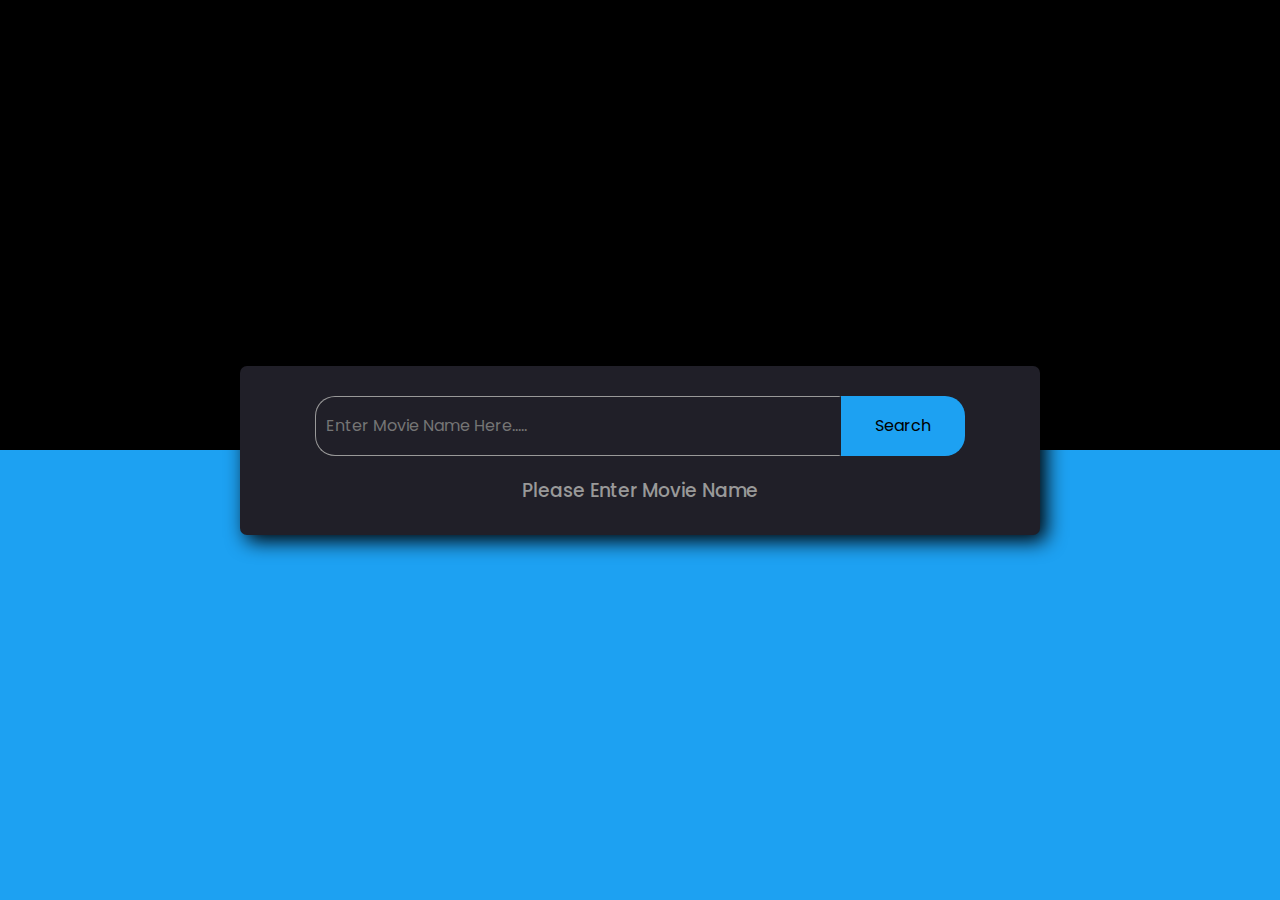
==== index.html @ 9d8068a0 "fixed bugs" ====
<!DOCTYPE html>
<html lang="en">
	<head>
		<meta charset="UTF-8" />
		<meta http-equiv="X-UA-Compatible" content="IE=edge" />
		<meta name="viewport" content="width=device-width, initial-scale=1.0" />
		<title>javascript imdb movies</title>
		<link rel="stylesheet" href="imdb.css" />
		<link rel="stylesheet" href="https://cdnjs.cloudflare.com/ajax/libs/font-awesome/6.4.0/css/all.min.css" />
	</head>

	<body>
		<div class="container">
			<div class="search">
				<input type="text" placeholder="Enter Movie Name Here....." />
				<button class="searchbtn">Search</button>
			</div>
			<div class="result">
				<i class="fas fa-star" style="color: #1ad03f"></i>
			</div>
			<div class="loader">
				<div class="loading"></div>
			</div>
		</div>
	</body>
	<script src="imdb.js"></script>
</html>
---- imdb.css ----
@import url('https://fonts.googleapis.com/css2?family=Poppins:ital,wght@0,400;0,500;0,600;0,700;1,100;1,500;1,600;1,700&display=swap');

* {
	font-family: 'Poppins', sans-serif;
	margin: 0;
	padding: 0;
	box-sizing: border-box;
	color: #fff;
	border: none;
	outline: none;
}
body {
	background-image: linear-gradient(to bottom, #000 50%, #1da1f2 50%);
	min-height: 100vh;
	display: flex;
	justify-content: center;
	align-items: center;
}
.container {
	display: flex;
	justify-content: center;
	align-items: center;
	flex-direction: column;
	width: 800px;
	padding: 30px 40px;
	border-radius: 7px;
	background-color: #201f28;
	box-shadow: 6px 6px 20px #000;
	margin: 30px 0;
}
.search {
	display: flex;
	justify-content: center;
	width: 100%;
	height: 60px;
	/* border: 1px solid red; */
}
.search input {
	padding: 0 10px;
	font-size: 1rem;
	outline: none;
	background-color: transparent;
	width: calc(80% - 50px);
	border: 0 0 20px 20px;
	border: 1px solid #999;
	border-right: 2px solid transparent;
	border-radius: 20px 0 0 20px;
}

.search button {
	color: #000;
	background-color: #1da1f2;
	width: calc(20% - 20px);
	border-radius: 7px;
	font-size: 1rem;
	cursor: pointer;
	border-radius: 0 20px 20px 0;
}
.search button:hover {
	background-color: rgba(33, 140, 207, 0.856);
}
.info {
	position: relative;
	display: grid;
	grid-template-columns: 4fr 8fr;
	align-items: center;
	margin-top: 2rem;
}
.poster {
	width: 100%;
	border-radius: 10px;
	box-shadow: 1px 2px 20px #2b2e35;
	min-height: 100px;
}
h2 {
	text-align: center;
	font-weight: 600;
	letter-spacing: 0.08em;
}
.rating {
	display: flex;
	align-items: center;
	justify-content: center;
	gap: 0.6rem;
	margin: 0.6em 0 0.9em 0;
}
.rating h4 {
	font-size: 1.1em;
	font-weight: 600;
}
h3 {
	margin-top: 20px;
	font-weight: 500;
	color: #999;
}
p {
	color: #a29d9d;
	margin-top: 5px;
	font-size: 15px;
}
.details {
	display: flex;
	justify-content: center;
	align-items: center;
	margin-top: 20px;
}
.details span {
	margin: 0 20px;
	font-weight: 500;
	color: #999;
}
.genre {
	display: flex;
	justify-content: space-around;
	margin-top: 30px;
	width: 100%;
}
.genre div {
	border: 1px solid #5d5d5d;
	margin: 0 10px;
	padding: 5px 30px;
	border-radius: 5px;
	color: #999;
}
@media screen and (max-width: 645px) {
	.info {
		display: flex;
		flex-direction: column;
	}
	.poster {
		width: 200px;
	}
}
.loader {
	width: 100%;
	display: flex;
	justify-content: center;
	align-items: center;
	display: none;
}
.loading {
	width: 50px;
	height: 50px;
	border: 4px solid #999;
	border-top: 4px solid #201f28;
	border-radius: 50%;
	animation: loadingEffect 0.8s linear infinite;
}
@keyframes loadingEffect {
	0% {
		transform: rotate(0deg);
	}
	100% {
		transform: rotate(360deg);
	}
}
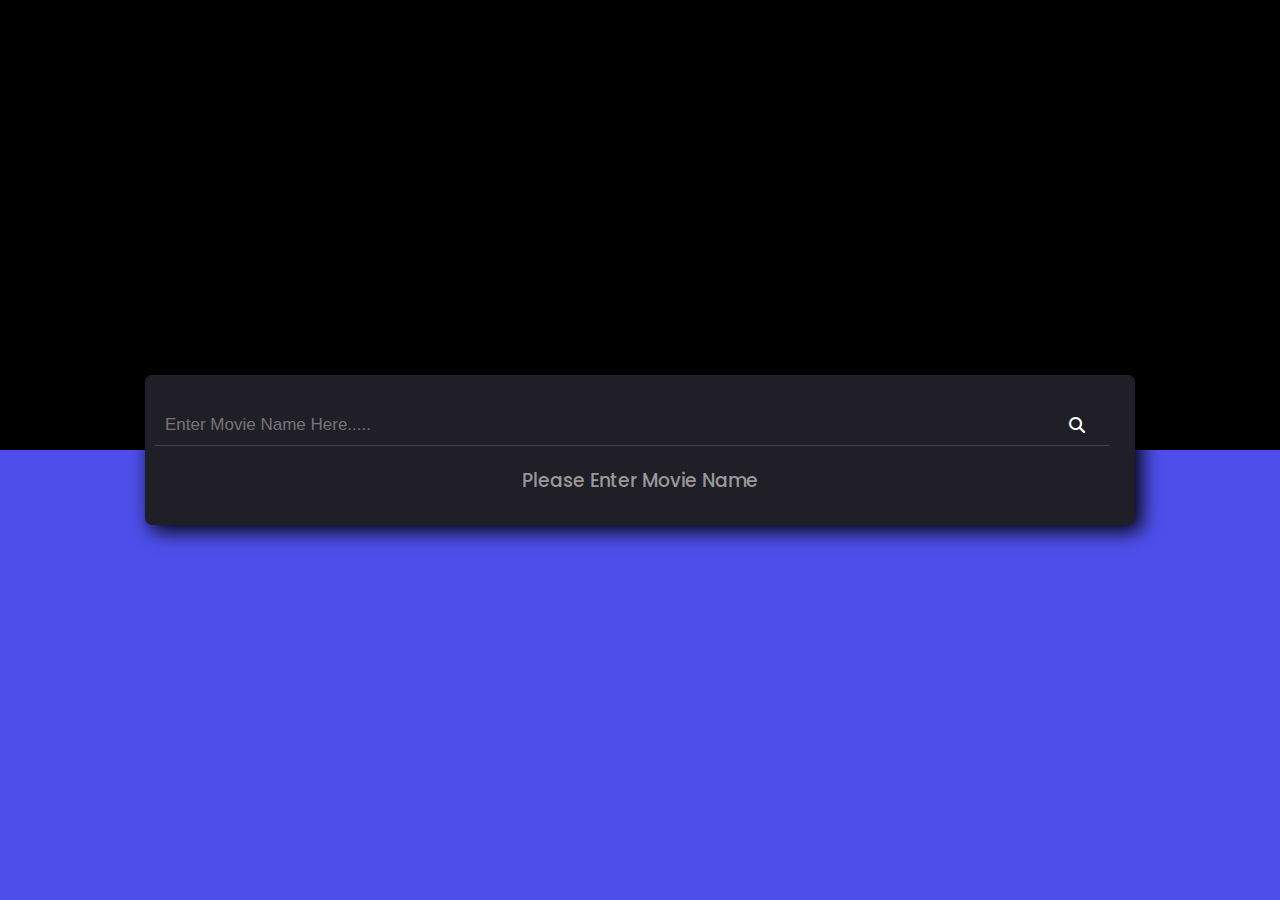
==== commit 974fcd8c: "responsive" ====
--- a/index.html
+++ b/index.html
@@ -5,7 +5,7 @@
 		<meta http-equiv="X-UA-Compatible" content="IE=edge" />
 		<meta name="viewport" content="width=device-width, initial-scale=1.0" />
 		<title>javascript imdb movies</title>
-		<link rel="stylesheet" href="imdb.css" />
+		<link rel="stylesheet" href="style.css" />
 		<link rel="stylesheet" href="https://cdnjs.cloudflare.com/ajax/libs/font-awesome/6.4.0/css/all.min.css" />
 	</head>
 
@@ -13,15 +13,30 @@
 		<div class="container">
 			<div class="search">
 				<input type="text" placeholder="Enter Movie Name Here....." />
-				<button class="searchbtn">Search</button>
+				<button class="searchbtn"><i class="fa-solid fa-magnifying-glass"></i></button>
 			</div>
 			<div class="result">
 				<i class="fas fa-star" style="color: #1ad03f"></i>
 			</div>
 			<div class="loader">
-				<div class="loading"></div>
+				<div class="loading">
+					<div class="lds-spinner">
+						<div></div>
+						<div></div>
+						<div></div>
+						<div></div>
+						<div></div>
+						<div></div>
+						<div></div>
+						<div></div>
+						<div></div>
+						<div></div>
+						<div></div>
+						<div></div>
+					</div>
+				</div>
 			</div>
 		</div>
 	</body>
-	<script src="imdb.js"></script>
+	<script src="index.js"></script>
 </html>
--- a/style.css
+++ b/style.css
@@ -0,0 +1,236 @@
+@import url('https://fonts.googleapis.com/css2?family=Poppins:ital,wght@0,400;0,500;0,600;0,700;1,100;1,500;1,600;1,700&display=swap');
+
+* {
+	margin: 0;
+	padding: 0;
+	box-sizing: border-box;
+	color: #fff;
+	border: none;
+	outline: none;
+}
+body {
+	font-family: 'Poppins', sans-serif;
+	background-image: linear-gradient(to bottom, #000000 50%, #4e4feb 50%);
+	min-height: 100vh;
+	display: flex;
+	justify-content: center;
+	align-items: center;
+}
+.container {
+	display: flex;
+	justify-content: center;
+	align-items: center;
+	flex-direction: column;
+	max-width: 990px;
+	width: 100%;
+	padding: 30px 10px;
+	border-radius: 7px;
+	background-color: #201f28;
+	box-shadow: 6px 6px 20px #000;
+	margin: 10px;
+}
+.search {
+	display: flex;
+	justify-content: center;
+	width: 100%;
+}
+.search input {
+	padding: 10px;
+	font-size: 17px;
+	outline: none;
+	background-color: transparent;
+	width: 100%;
+	border: 0 0 20px 20px;
+	border-bottom: 1px solid #726a6a76;
+	color: #aeaeb4;
+}
+
+.search button {
+	color: #000;
+	background: transparent;
+	text-align: center;
+	margin: 0 auto;
+	font-size: 1rem;
+	cursor: pointer;
+	position: relative;
+	right: 40px;
+}
+
+.info {
+	position: relative;
+	display: grid;
+	grid-template-columns: 4fr 8fr;
+	align-items: center;
+	margin-top: 2rem;
+}
+.poster {
+	width: 100%;
+	border-radius: 10px;
+	box-shadow: 1px 2px 20px #2b2e35;
+	min-height: 100px;
+}
+h2 {
+	text-align: center;
+	font-weight: 600;
+	letter-spacing: 0.08em;
+}
+.rating {
+	display: flex;
+	align-items: center;
+	justify-content: center;
+	gap: 0.6rem;
+	margin: 0.6em 0 0.9em 0;
+}
+.rating h4 {
+	font-size: 1.1em;
+	font-weight: 600;
+}
+h3 {
+	margin-top: 20px;
+	font-weight: 500;
+	color: #999;
+}
+p {
+	color: #a29d9d;
+	margin-top: 5px;
+	font-size: 17px;
+	opacity: 0.8;
+}
+.details {
+	display: flex;
+	justify-content: center;
+	align-items: center;
+	margin-top: 20px;
+}
+.details span {
+	margin: 0 20px;
+	color: #999;
+}
+.genre {
+	display: flex;
+	justify-content: space-around;
+	margin-top: 30px;
+	width: 100%;
+}
+.genre div {
+	border: 1px solid #726c6c64;
+	margin: 0 10px;
+	padding: 5px 30px;
+	border-radius: 5px;
+	color: #ffffff90;
+}
+.loader {
+	display: none;
+}
+.lds-spinner {
+	color: official;
+	display: inline-block;
+	position: relative;
+	width: 80px;
+	height: 80px;
+}
+.lds-spinner div {
+	transform-origin: 40px 40px;
+	animation: lds-spinner 1.2s linear infinite;
+}
+.lds-spinner div:after {
+	content: ' ';
+	display: block;
+	position: absolute;
+	top: 3px;
+	left: 37px;
+	width: 6px;
+	height: 18px;
+	border-radius: 20%;
+	background: #817b7b;
+}
+.lds-spinner div:nth-child(1) {
+	transform: rotate(0deg);
+	animation-delay: -1.1s;
+}
+.lds-spinner div:nth-child(2) {
+	transform: rotate(30deg);
+	animation-delay: -1s;
+}
+.lds-spinner div:nth-child(3) {
+	transform: rotate(60deg);
+	animation-delay: -0.9s;
+}
+.lds-spinner div:nth-child(4) {
+	transform: rotate(90deg);
+	animation-delay: -0.8s;
+}
+.lds-spinner div:nth-child(5) {
+	transform: rotate(120deg);
+	animation-delay: -0.7s;
+}
+.lds-spinner div:nth-child(6) {
+	transform: rotate(150deg);
+	animation-delay: -0.6s;
+}
+.lds-spinner div:nth-child(7) {
+	transform: rotate(180deg);
+	animation-delay: -0.5s;
+}
+.lds-spinner div:nth-child(8) {
+	transform: rotate(210deg);
+	animation-delay: -0.4s;
+}
+.lds-spinner div:nth-child(9) {
+	transform: rotate(240deg);
+	animation-delay: -0.3s;
+}
+.lds-spinner div:nth-child(10) {
+	transform: rotate(270deg);
+	animation-delay: -0.2s;
+}
+.lds-spinner div:nth-child(11) {
+	transform: rotate(300deg);
+	animation-delay: -0.1s;
+}
+.lds-spinner div:nth-child(12) {
+	transform: rotate(330deg);
+	animation-delay: 0s;
+}
+@keyframes lds-spinner {
+	0% {
+		opacity: 1;
+	}
+	100% {
+		opacity: 0;
+	}
+}
+@keyframes lds-ring {
+	0% {
+		transform: rotate(0deg);
+	}
+	100% {
+		transform: rotate(360deg);
+	}
+}
+
+@media screen and (max-width: 610px) {
+	.info {
+		display: flex;
+		flex-direction: column;
+		width: 100%;
+		flex-wrap: wrap;
+	}
+	.info img {
+		width: 50%;
+	}
+	.genre {
+		display: flex;
+		flex-direction: column;
+		text-align: center;
+		width: 100%;
+		padding: 10px 0;
+	}
+	.genre div {
+		margin-top: 10px;
+		width: 100%;
+	}
+	.info h2 {
+		margin-top: 10px;
+	}
+}
